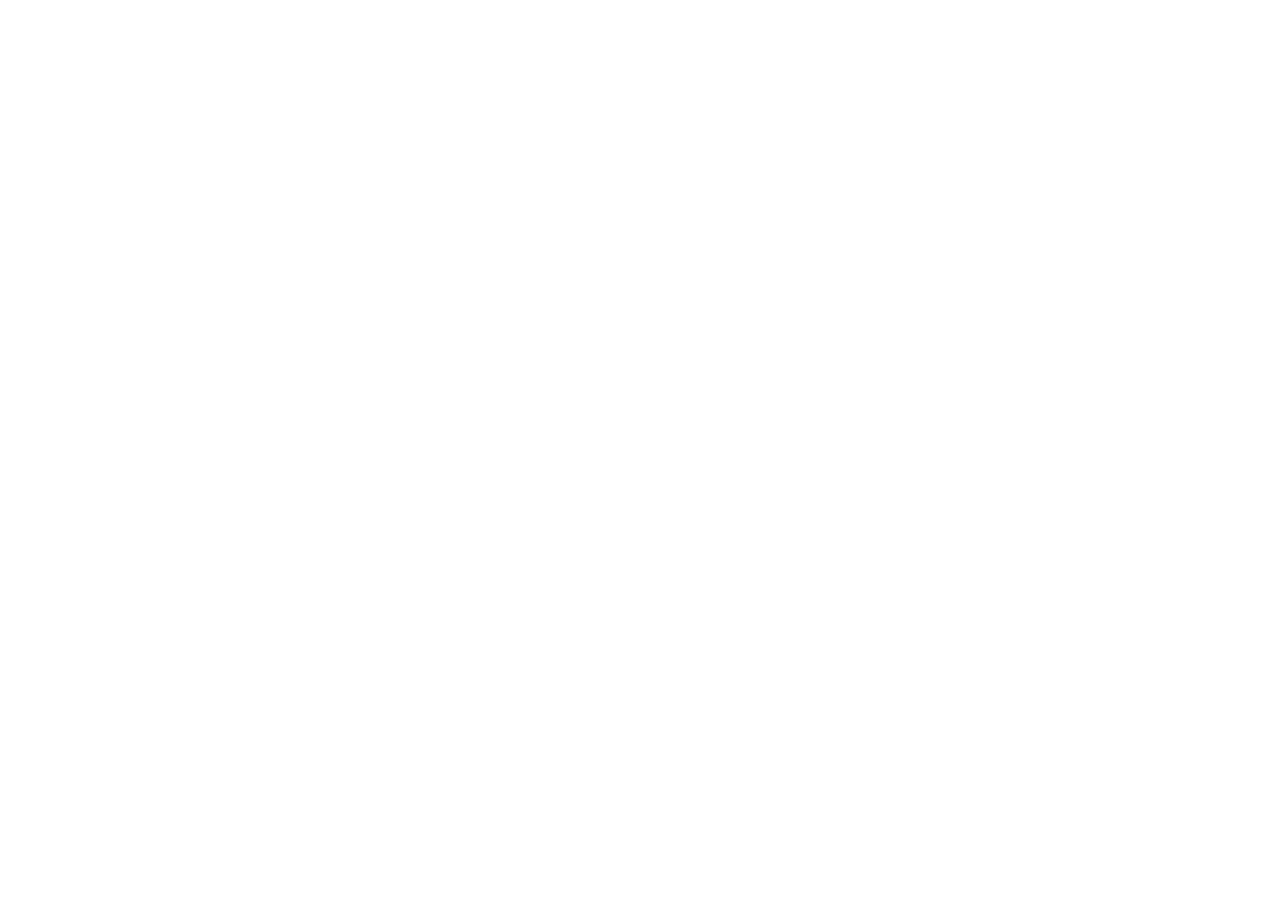
==== src/index.html @ 131eb126 "Initial commit" ====
<!DOCTYPE html>
<html lang="en">
  <head>
    <meta charset="UTF-8" />
    <link rel="icon" type="image/svg+xml" href="/favicon.svg" />
    <meta name="viewport" content="width=device-width, initial-scale=1.0" />
    <title>Vanilla App Template</title>
    <link rel="stylesheet" href="./css/styles.css" />
  </head>
  <body>
    <load src="./partials/header.html" icon-path="img/sprite.svg#logo" />

    <main>
      <!-- Loads the specified .html file -->
      <load src="./partials/vite-promo.html" />
      <load src="./partials/badges.html" />
    </main>

    <load src="./partials/footer.html" />

    <script type="module" src="./main.js"></script>
  </body>
</html>
---- src/css/styles.css ----
/**
  |============================
  | include css partials with
  | default @import url()
  |============================
*/
/* Common styles */
@import url('./reset.css');
@import url('./base.css');
@import url('./container.css');
@import url('./animations.css');

/* Sections style */
@import url('./header.css');
@import url('./vite-promo.css');
@import url('./badges.css');
@import url('./back-link.css');
@import url('./footer.css');
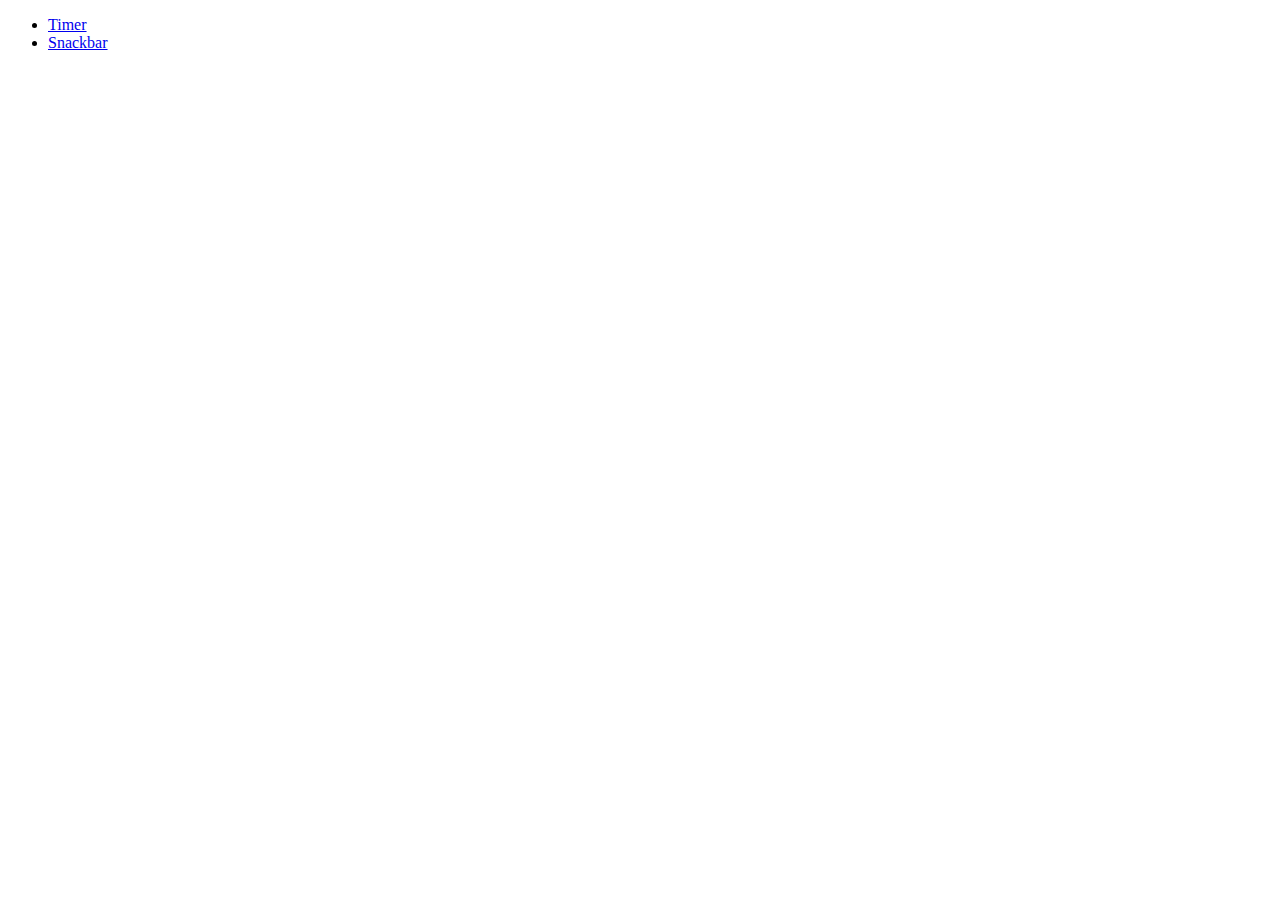
==== commit d44301a9: "update structure files" ====
--- a/src/index.html
+++ b/src/index.html
@@ -2,22 +2,18 @@
 <html lang="en">
   <head>
     <meta charset="UTF-8" />
-    <link rel="icon" type="image/svg+xml" href="/favicon.svg" />
     <meta name="viewport" content="width=device-width, initial-scale=1.0" />
-    <title>Vanilla App Template</title>
+    <title>JS homework 10</title>
     <link rel="stylesheet" href="./css/styles.css" />
   </head>
   <body>
-    <load src="./partials/header.html" icon-path="img/sprite.svg#logo" />
-
-    <main>
-      <!-- Loads the specified .html file -->
-      <load src="./partials/vite-promo.html" />
-      <load src="./partials/badges.html" />
-    </main>
-
-    <load src="./partials/footer.html" />
-
-    <script type="module" src="./main.js"></script>
+    <ul class="list-tasks">
+      <li class="list-tasks-item">
+        <a href="./1-timer.html" class="list-link">Timer</a>
+      </li>
+      <li class="list-tasks-item">
+        <a href="./2-snackbar.html" class="list-link">Snackbar</a>
+      </li>
+    </ul>
   </body>
 </html>
